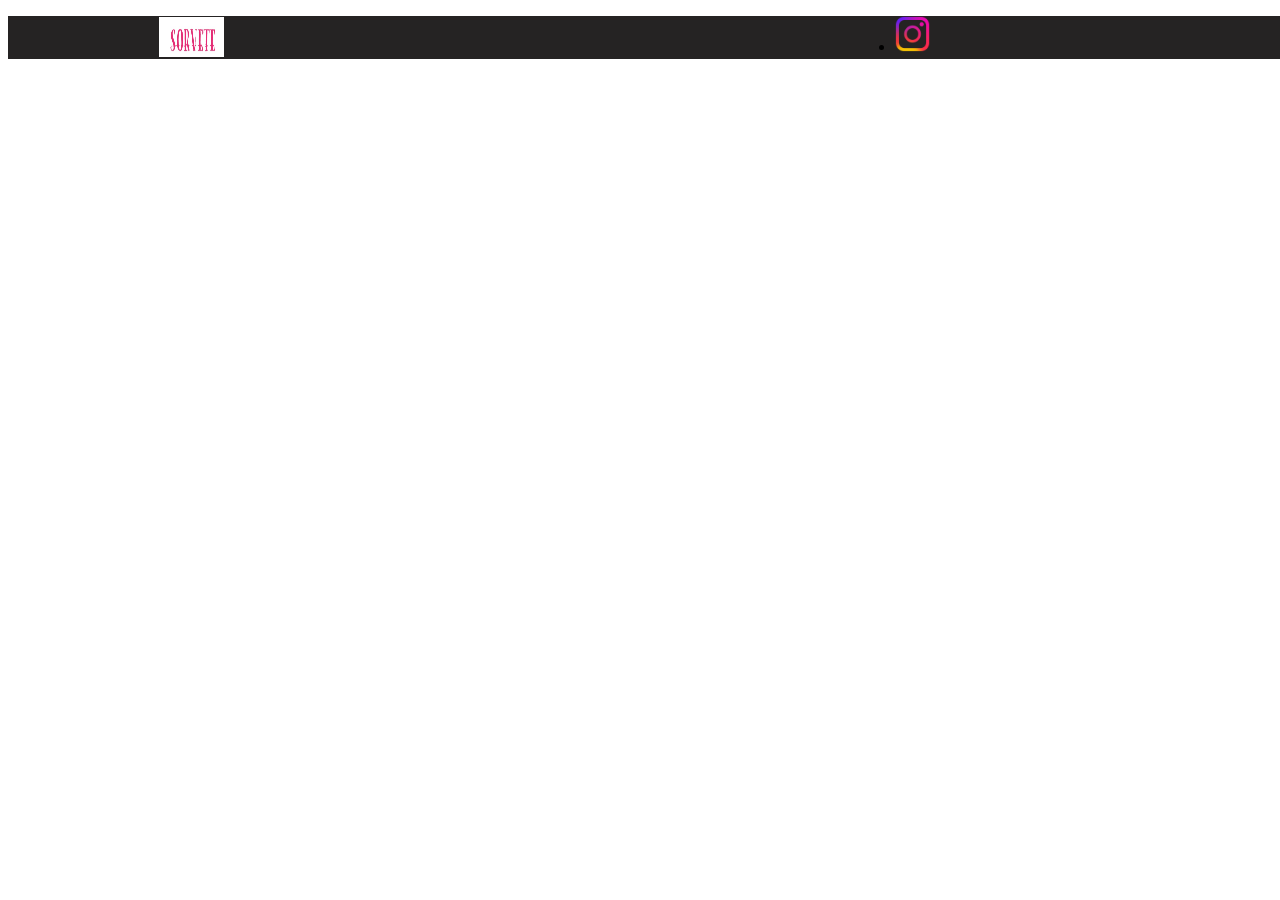
==== index.html @ 66a70bf1 "att" ====
<!DOCTYPE html>
<html lang="pt-br">
<head>
    <meta charset="UTF-8">
    <meta http-equiv="X-UA-Compatible" content="IE=edge">
    <meta name="viewport" content="width=device-width, initial-scale=1.0">
    <title>Inicial</title>
    <link rel="stylesheet" href="css/main.css">
</head>
<body>

    <header class="menu-principal">
        <main>
         <div class="principal-1">
        <div class="logo">
          <img src="img/logo2.png" height="40"width="65">
        </div>
        <div class="redes-sociais"/ ></div>
            <ul>
                <li><a href=""><img src="img/instagram logo.png" height="36"width="35" ></a></li>
                <!-- <li><a href=""><img src="img/zap logo.png" height="34"width="35" ></a></li>
                
                
            </ul>
       </main>
    </header>
    
</body>
</html>
---- css/main.css ----
body{
    width: 100%;
    height: 100%;
}

.menu-principal {

    width: 100%;
    background-color: #252323;
    height: 43px;

}

main {

    margin: 0 auto;
    width: 980px;
    position: relative;

}

.logo {
    float: left;
    padding: 01px;
    width: 85px;

}

.redes-sociais ul li{
    
    margin-left: 10px;
    display: inline-block;
    float: left;
    list-style: none;
    
}

.redes-sociais{
    width: 10px;
    float: left;
    padding: 320px;
    
    
    
    
    
    
   
}
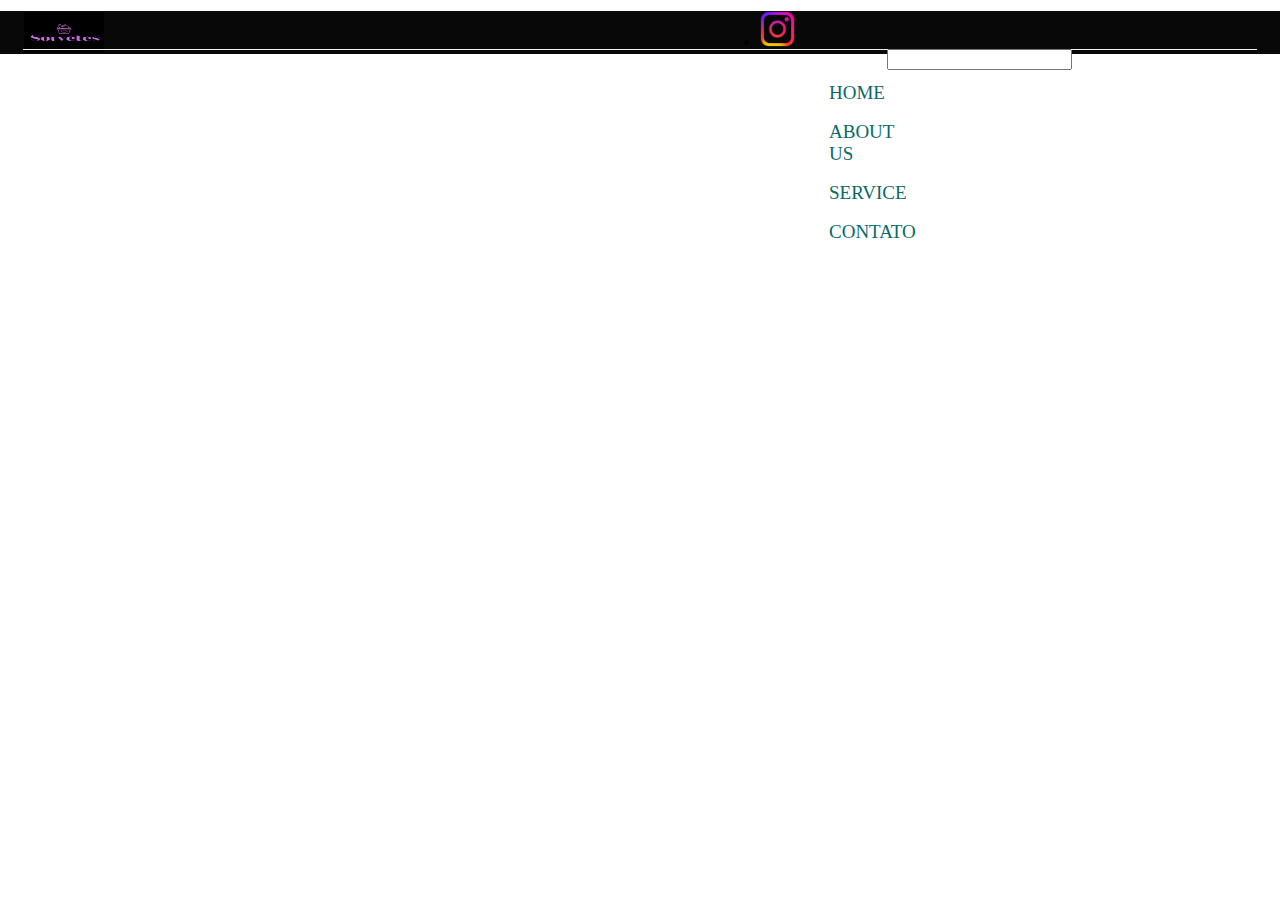
==== commit b2f36778: "att" ====
--- a/index.html
+++ b/index.html
@@ -13,17 +13,30 @@
         <main>
          <div class="principal-1">
         <div class="logo">
-          <img src="img/logo2.png" height="40"width="65">
+          <img src="img/Design sem nome (2).png" height="40"width="80">
         </div>
         <div class="redes-sociais"/ ></div>
             <ul>
                 <li><a href=""><img src="img/instagram logo.png" height="36"width="35" ></a></li>
-                <!-- <li><a href=""><img src="img/zap logo.png" height="34"width="35" ></a></li>
-                
-                
+                   
             </ul>
        </main>
     </header>
+
+        <main>
+            <div class="header-2">
+                <div class="menu">
+                    <ul>
+                        <li><a href=""> Home</a> </li>
+                        <li><a href=""> About us</a> </li>
+                        <li><a href=""> Service</a> </li>
+                        <li><a href=""> Contato</a> </li>
+                </div>
+                <div class="busca">
+                    <input type="text">
+                </div>
+            </div>
+        </main>
     
 </body>
 </html>--- a/css/main.css
+++ b/css/main.css
@@ -1,20 +1,21 @@
 body{
     width: 100%;
     height: 100%;
+    margin: 0 auto;
 }
 
 .menu-principal {
 
     width: 100%;
-    background-color: #252323;
+    background-color: #080808;
     height: 43px;
 
 }
 
 main {
 
-    margin: 0 auto;
-    width: 980px;
+    margin: -5px auto;
+    width: 1234px;
     position: relative;
 
 }
@@ -39,11 +40,40 @@
     width: 10px;
     float: left;
     padding: 320px;
-    
-    
-    
-    
-    
-    
+       
+}
+
+.header-2{
+    background-color: rgb(230, 241, 251);
+    width: 100%;
+    border-bottom: 1px solid #efefef;
+}
+
+.menu ul li {
+    display:inline-block;
+    color: #7924c3;
+    margin-left: 1px;
+    margin-top: 5px;
+
    
+}
+
+.menu ul li a {
+    display:inline-block;
+    color: #096969;
+    text-decoration: none;
+    font-size: 19px;
+    text-transform: uppercase;
+    margin-left: 28px;
+    margin-top: 12px;  
+}
+
+.menu{
+    width: 70px;
+    float: left;
+}
+
+.busca{
+    width: 30%;
+    float: right;
 }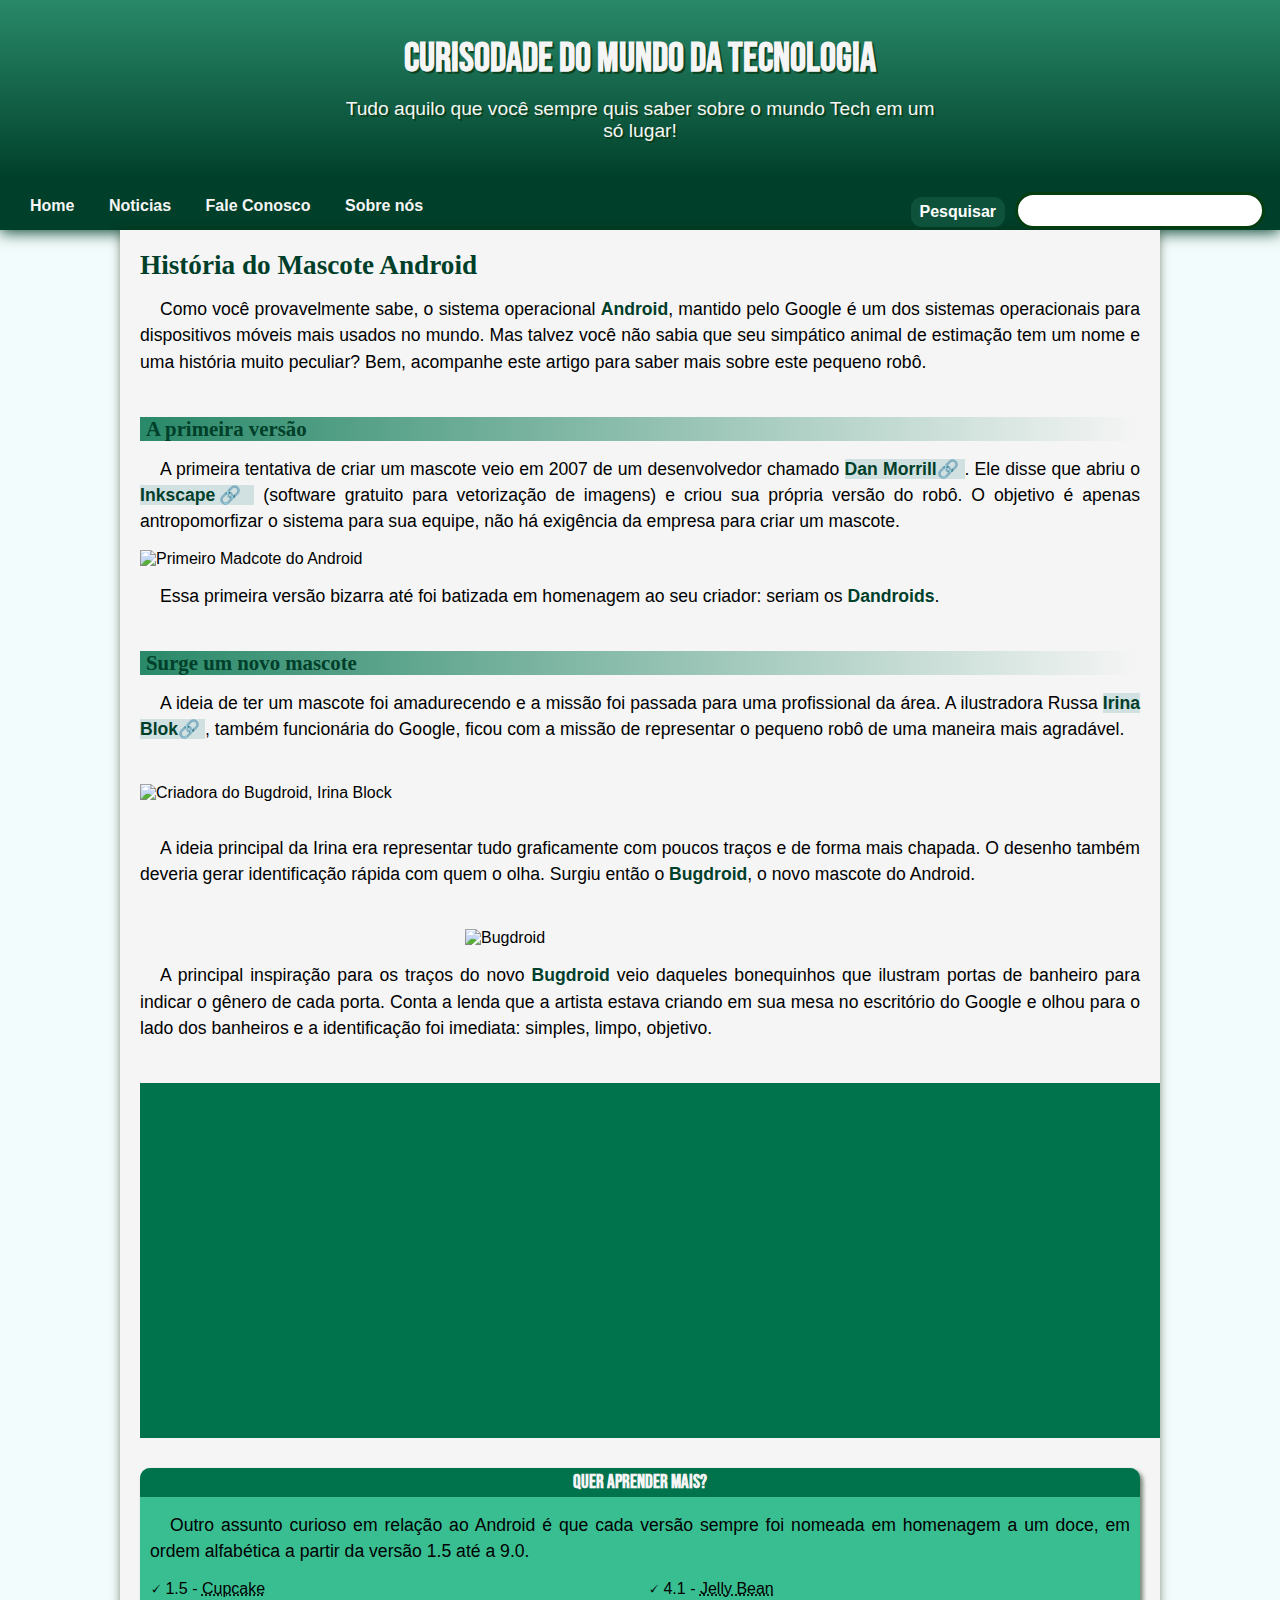
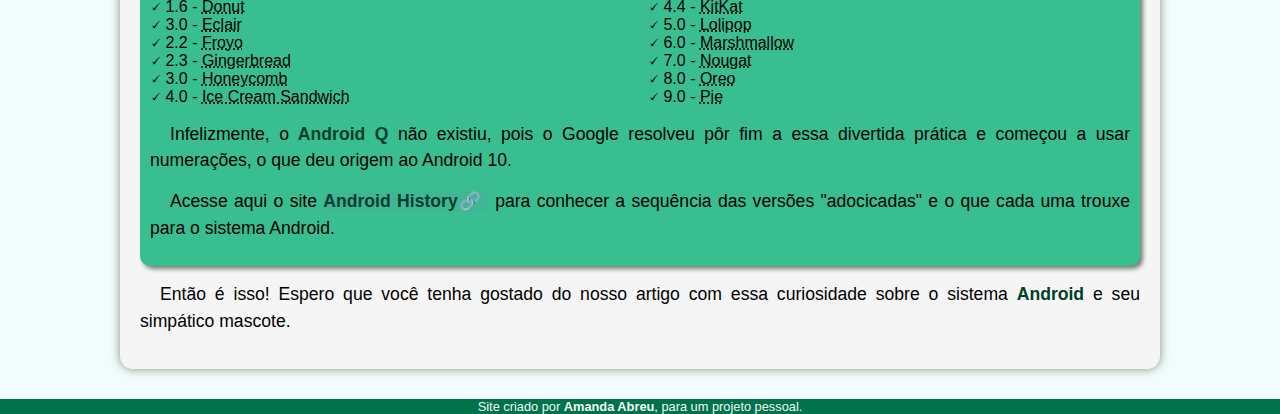
==== commit fbd448ef: "att" ====
--- a/index.html
+++ b/index.html
@@ -1,42 +1,141 @@
 <!DOCTYPE html>
 <html lang="pt-br">
 <head>
+
     <meta charset="UTF-8">
     <meta http-equiv="X-UA-Compatible" content="IE=edge">
     <meta name="viewport" content="width=device-width, initial-scale=1.0">
-    <title>Inicial</title>
-    <link rel="stylesheet" href="css/main.css">
+    <title> Como surgiu o android </title>
+    <link rel="shortcut icon" href="Mini_Projeto/imagens/favicon.ico" type="image/x-icon">
+    <link rel="stylesheet" href="estilo/style.css">
+    
+
 </head>
 <body>
+    <header> <!-- Cabeçalho -->
+        
+        <h1> Curisodade do mundo da tecnologia </h1>
+        <p> Tudo aquilo que você sempre quis saber sobre o mundo Tech em um só lugar!</p>
 
-    <header class="menu-principal">
-        <main>
-         <div class="principal-1">
-        <div class="logo">
-          <img src="img/Design sem nome (2).png" height="40"width="80">
-        </div>
-        <div class="redes-sociais"/ ></div>
-            <ul>
-                <li><a href=""><img src="img/instagram logo.png" height="36"width="35" ></a></li>
-                   
-            </ul>
-       </main>
-    </header>
+    </header> <!-- Fim do Cabeçalho -->
 
-        <main>
-            <div class="header-2">
-                <div class="menu">
-                    <ul>
-                        <li><a href=""> Home</a> </li>
-                        <li><a href=""> About us</a> </li>
-                        <li><a href=""> Service</a> </li>
-                        <li><a href=""> Contato</a> </li>
-                </div>
-                <div class="busca">
-                    <input type="text">
-                </div>
+    <nav>     <!-- Menu de Navegação -->
+        <a href="#"> Home </a>
+        <a href="#"> Noticias </a>
+        <a href="#"> Fale Conosco </a>
+        <a href="#"> Sobre nós </a>
+
+            <input type="search" id="search" name="search"> <!-- Barra de Pequisa-->
+            <button class="meu-botao">Pesquisar</button>   <!-- Botão -->
+          </form>
+
+    </nav>    <!-- Fechando o Menu de Navegação -->
+
+    <main>    <!-- Principal -->
+        <article> <!-- Artigo-->
+
+            <h1>
+                História do Mascote Android <br> 
+            </h1>
+
+            <p>
+                Como você provavelmente sabe, o sistema operacional <strong>Android</strong>, mantido pelo Google é um dos sistemas operacionais para dispositivos móveis mais usados ​no mundo. Mas talvez você não sabia que seu simpático animal de estimação tem um nome e uma história muito peculiar? Bem, acompanhe este artigo para saber mais sobre este pequeno robô. <br> <br>
+            </p>
+
+            <h2>
+                A primeira versão <br> 
+            </h2>
+
+            <p>
+                A primeira tentativa de criar um mascote veio em 2007 de um desenvolvedor chamado <a href="https://androidcommunity.com/dan-morrill-shows-us-the-android-mascot-that-almost-was-20130103/" target="_blank" class="externo">Dan Morrill</a>. Ele disse que abriu o <a href="https://inkscape.org/pt-br/" target="_blank" class="externo">Inkscape</a> (software gratuito para vetorização de imagens) e criou sua própria versão do robô. O objetivo é apenas antropomorfizar o sistema para sua equipe, não há exigência da empresa para criar um mascote.
+            </p>
+            
+
+            <picture>
+                <source media="(max-width: 670px )" srcset="Mini_Projeto/imagens/dan-droids-pq.png">
+                <img src="Mini_Projeto/imagens/dan-droids.png" alt="Primeiro Madcote do Android">
+            </picture>
+
+            <p>
+                Essa primeira versão bizarra até foi batizada em homenagem ao seu criador: seriam os <strong>Dandroids</strong>. 
+                <br> <br>
+            </p>
+
+            <h2>
+                Surge um novo mascote
+            </h2>
+
+            <p>
+                A ideia de ter um mascote foi amadurecendo e a missão foi passada para uma profissional da área. A ilustradora Russa <a href="https://www.irinablok.com" target="_blank" class="externo">Irina Blok</a>, também funcionária do Google, ficou com a missão de representar o pequeno robô de uma maneira mais agradável. <br> <br>
+            </p>
+
+            <picture>
+                <source media="(max-width: 670px)" srcset="Mini_Projeto/imagens/irina-blok-pq.jpg">
+                <img src="Mini_Projeto/imagens/irina-blok.jpg" alt="Criadora do Bugdroid, Irina Block"> <br> <br>
+            </picture>
+
+            <p>
+                A ideia principal da Irina era representar tudo graficamente com poucos traços e de forma mais chapada. O desenho também deveria gerar identificação rápida com quem o olha. Surgiu então o<strong> Bugdroid</strong>, o novo mascote do Android. <br> <br>
+            </p>
+
+            <img src="Mini_Projeto/imagens/bugdroid.png" class="pequena" alt="Bugdroid">
+
+            <p>
+                A principal inspiração para os traços do novo<strong> Bugdroid</strong> veio daqueles bonequinhos que ilustram portas de banheiro para indicar o gênero de cada porta. Conta a lenda que a artista estava criando em sua mesa no escritório do Google e olhou para o lado dos banheiros e a identificação foi imediata: simples, limpo, objetivo. <br> <br>
+            </p>
+
+            <div class="video">
+                <iframe width="560" height="315" src="https://www.youtube.com/embed/l2UDgpLz20M" title="YouTube video player" frameborder="0" allow="accelerometer; autoplay; clipboard-write; encrypted-media; gyroscope; picture-in-picture; web-share" allowfullscreen></iframe> 
             </div>
-        </main>
+            
+             <aside>
+                 <h3>
+                    Quer aprender mais? 
+                </h3>
+                 <p>
+                     
+                         Outro assunto curioso em relação ao Android é que cada versão sempre foi nomeada em homenagem a um doce, em ordem alfabética a partir da versão 1.5 até a 9.0.
+                 </p>
+                 
+                        <ul>
+                            <li>1.5 - <abbr title="Bolo de copo">Cupcake</abbr></li>
+                            <li>1.6 - <abbr title="Rosquinha">Donut</abbr></li>
+                            <li>3.0 - <abbr title="Bomba">Eclair</abbr></li>
+                            <li>2.2 - <abbr title="Iogurte Congelado">Froyo</abbr></li>
+                            <li>2.3 - <abbr title="Biscoito de Gengibre">Gingerbread</abbr></li>
+                            <li>3.0 - <abbr title="Favo de Mel">Honeycomb</abbr></li>
+                            <li>4.0 - <abbr title="Sanduiche de Sorvete">Ice Cream Sandwich</abbr></li>
+                            <li>4.1 - <abbr title="Jujuba">Jelly Bean</abbr></li>
+                            <li>4.4 - <abbr title="KitKat">KitKat</abbr></li>
+                            <li>5.0 - <abbr title="Pirulito">Lolipop</abbr></li>
+                            <li>6.0 - <abbr title="Marshmallow">Marshmallow</abbr></li>
+                            <li>7.0 - <abbr title="Torrone">Nougat</abbr></li>
+                            <li>8.0 - <abbr title="Oreo">Oreo</abbr></li>
+                            <li>9.0 - <abbr title="Torta">Pie</abbr></li>
+                        </ul>
+                 
+                             <p>
+                                Infelizmente, o<strong> Android Q</strong> não existiu, pois o Google resolveu pôr fim a essa divertida prática e começou a usar numerações, o que deu origem ao Android 10.
+                            </p>
+                 
+                             <p>
+                                Acesse aqui o site <a href="https://www.android.com" target="_blank" class="externo">Android History</a> para conhecer a sequência das versões "adocicadas" e o que cada uma trouxe para o sistema Android.
+                            </p>
+                        </aside>
+            
+
+            <p>
+                Então é isso! Espero que você tenha gostado do nosso artigo com essa curiosidade sobre o sistema <strong>Android</strong> e seu simpático mascote.
+            </p>
+
+        </article>  <!-- Artigo -->
+
+    </main>  <!-- Principal -->
+    <footer> <!-- Rodapé-->
+        <p> Site criado por <a href="https://github.com/Amandaaaaabreu" target="_blank">Amanda Abreu</a>, para um projeto pessoal. </p>
+    </footer>
+
+
     
 </body>
 </html>--- a/estilo/style.css
+++ b/estilo/style.css
@@ -0,0 +1,263 @@
+@charset "UTF-8";
+ 
+@import url('https://fonts.googleapis.com/css2?family=Bebas+Neue&display=swap');
+
+@font-face{
+    font-family: 'Android';
+    src: url('../Mini_Projeto/fontes/idroid.otf') format('opentype');
+    font-weight: normal;;
+}
+
+
+:root{  /* declarando minhas variaveis globais*/
+    --cor0: #00BE7F;
+    --cor1: #298969;
+    --cor2: #00724C;
+    --cor3: #39BE92;
+    --cor4: #003F2A;
+    --cor5: #ced7d5;
+
+    --fontePadrao: Arial, Verdana, Helvetica, sans-serif;
+    --fonteDestaque: 'Bebas Neue', cursive;
+    --fontAndroid: 'Android', cursive;
+}
+
+*{ /* tirando todo o meu margin e padding do html*/ 
+    margin: 0px;
+    padding: 0px;
+}
+
+
+
+body{
+    background-color: rgba(194, 239, 239, 0.2);
+    font-family: var(--fontePadrao);
+}
+
+a.externo:after{
+    content: '\1F517\00A0';
+}
+
+
+
+header{
+    background-image: linear-gradient(to bottom, var(--cor1), var(--cor4));
+    min-height: 140px;
+    text-align: center;
+    padding-top: 25px;
+}
+
+header > h1{
+    color: whitesmoke;
+    font-family: var(--fonteDestaque);
+    font-size: 2.5em;
+    margin-top: 10px;
+    margin-bottom: 15px;
+    text-shadow: 2px 2px 0px rgba(6, 45, 3, 0.684);
+   
+}
+
+header > p {
+    color: whitesmoke;
+    font-size: 1.2em;
+    font-family: var(--fontePadrao);
+    max-width: 600px;
+    padding-right: 10px;
+    padding-left: 10px;
+    margin: auto;
+    padding-bottom: 40px;
+    text-shadow: 2px 2px 0px rgba(9, 52, 6, 0.684);
+
+}
+
+nav{
+    background-color: var(--cor4);
+    padding: 15px;
+    box-shadow: 0px 2px 15px var(--cor4);
+}
+
+nav > input[type="search"] {
+    float: right;
+    margin-right: 0px;
+    margin-top: -5px;
+    border: 3px solid #043d10;
+    padding: 5px;
+    border-radius: 20px;
+    width: 250px;
+    font-size: 18px;
+    font-family: var(--fontePadrao);
+    
+    
+  }
+
+  .meu-botao {
+    float: right;
+    margin-right: 10px;
+    background-color: #0f523c; /* Define a cor de fundo */
+    color: #fff; /* Define a cor do texto */
+    font-weight: bold; /* Deixa em negrito */
+    border: none; /* Remove a borda padrão */
+    border-radius: 11px; /* Arredonda as bordas */
+    padding: 6px 9px; /* Adiciona espaço interno */
+    font-size: 16px; /* Define o tamanho da fonte */
+    cursor: pointer; /* Define o cursor ao passar o mouse sobre o botão */
+    /*margin: auto;
+    margin-bottom: 20px;
+    padding-right: 10px;
+    padding-left: 10px;*/
+
+  }
+  
+  .meu-botao:hover {
+    background-color: var(--cor1); /* Define a cor de fundo ao passar o mouse */
+    color: var(--cor4);
+  }
+  
+
+nav > a {
+    color: whitesmoke;
+    padding: 15px;
+    border-radius: 6px;
+    text-decoration: none;
+    font-weight: bold;
+    transition-duration: 0.5s;
+    cursor: grab;
+}
+
+nav > a:hover{
+    background-color: var(--cor2);
+    color: var(--cor4);
+}
+
+main{
+    min-width: 300px;
+    max-width: 1000px;
+    margin: auto;
+    margin-bottom: 30px;
+    padding: 20px;
+    background-color: whitesmoke;
+    box-shadow: 0px 0px 10px rgba(18, 39, 1, 0.507);
+    border-bottom-left-radius: 13px;
+    border-bottom-right-radius: 13px;
+
+}
+
+main p{
+    margin: 15px 0px;
+    text-align: justify;
+    text-indent: 20px;
+    font-size: 1.1em;
+    line-height: 1.5em; /* espaço entre as linhas*/
+}
+
+main strong{
+    color: var(--cor4);
+    font-weight: bold;
+}
+
+main a {
+    text-decoration: none;
+    font-weight: bold;
+    color: var(--cor4);
+    background-color: rgba(95, 158, 160, 0.234); /* cor adicional */
+}
+
+main a:hover{
+    text-decoration: underline;
+    cursor: grab;
+
+}
+
+main h1{
+    color:var(--cor4);
+    font-family:var(--fontAndroid);
+    font-size: 1.7em;
+    
+}
+
+main h2{
+    color:var(--cor4);
+    font-family:var(--fontAndroid);
+    font-size: 1.3em;
+    background-image: linear-gradient(to right, var(--cor1), transparent);
+    text-indent: 6px;
+}
+
+main img{
+    width: 100%;
+}
+
+main img.pequena{
+    max-width: 350px;
+    display: block;
+    margin: auto;
+    position: relative;
+}
+
+div.video{
+    background-color: var(--cor2);
+    margin: 0px -20px 30px 0px;
+    padding: 20px;
+    padding-bottom: 33.5%;
+    position: relative;
+}
+
+div.video > iframe{
+    position: absolute;
+    top: 5%;
+    left: 5%;
+    width: 90%;
+    height: 90%;
+}
+
+iframe{
+    width: 400px;
+    display: flex;
+    align-items: center;
+}
+
+aside{
+    background-color: var(--cor3);
+    padding: 10px;
+    border-radius: 10px;
+    box-shadow: 3px 3px 4px rgba(1, 32, 2, 0.53);
+
+}
+
+aside h3{
+    background-color: var(--cor2);
+    margin: -10px -10px 0 -10px;
+    padding: 3px;
+    border-radius: 10px 10px 0px 0px ;
+    text-align: center;
+    color: whitesmoke;
+    font-family: var(--fonteDestaque);
+}
+
+aside > ul{
+    list-style-type: '\1F5F8\00A0';
+    list-style-position: inside; /* bolinha do link para dentro do aside*/
+    columns: 2;
+}
+
+
+footer{
+    background-color: var(--cor2);
+    color: whitesmoke;
+    text-align: center;
+    font-size: 0.8em;
+    padding: 0px;
+}
+
+footer > p > a {
+    color: whitesmoke;
+    font-weight: bolder;
+    text-decoration: none;
+}
+
+footer a:hover{
+    cursor: grab;
+    text-decoration: underline;
+    color: var(--cor4);
+    
+}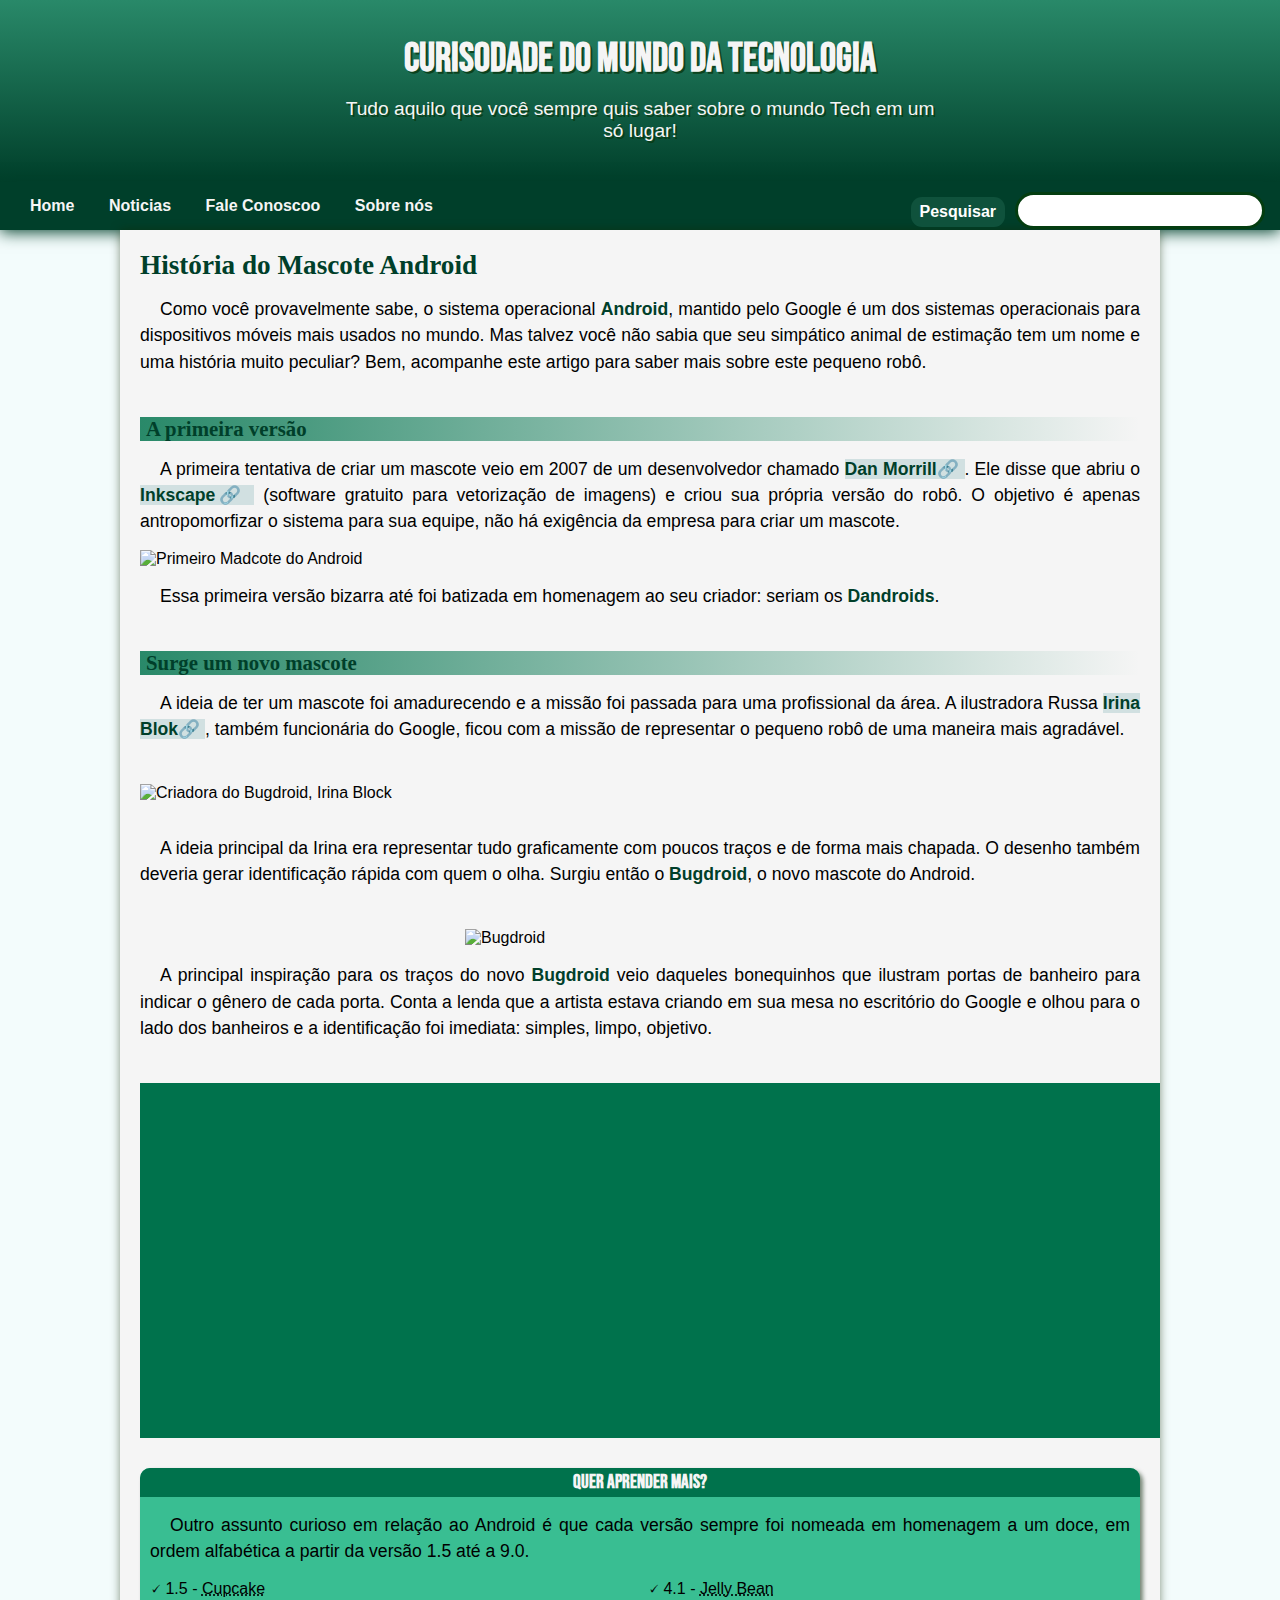
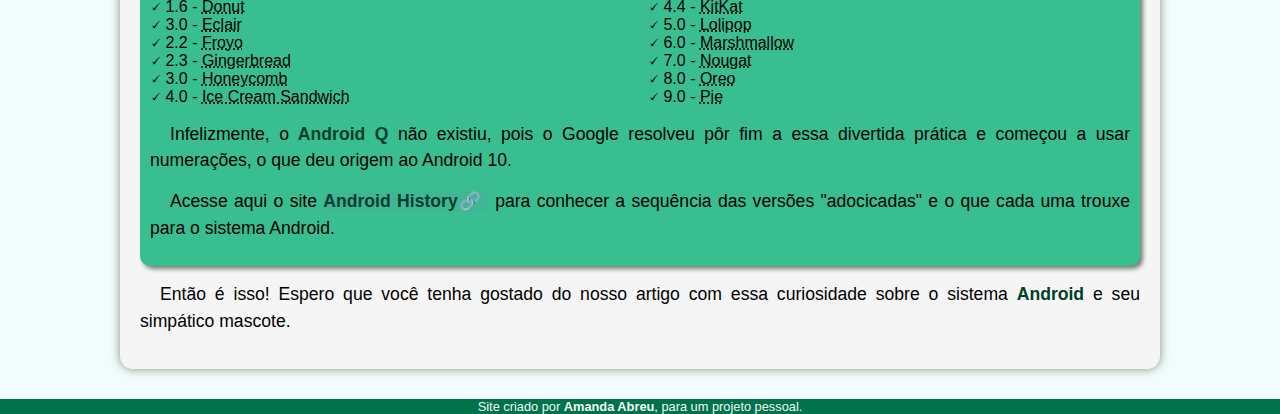
==== commit e667c858: "att html" ====
--- a/index.html
+++ b/index.html
@@ -22,7 +22,7 @@
     <nav>     <!-- Menu de Navegação -->
         <a href="#"> Home </a>
         <a href="#"> Noticias </a>
-        <a href="#"> Fale Conosco </a>
+        <a href="#"> Fale Conoscoo </a>
         <a href="#"> Sobre nós </a>
 
             <input type="search" id="search" name="search"> <!-- Barra de Pequisa-->
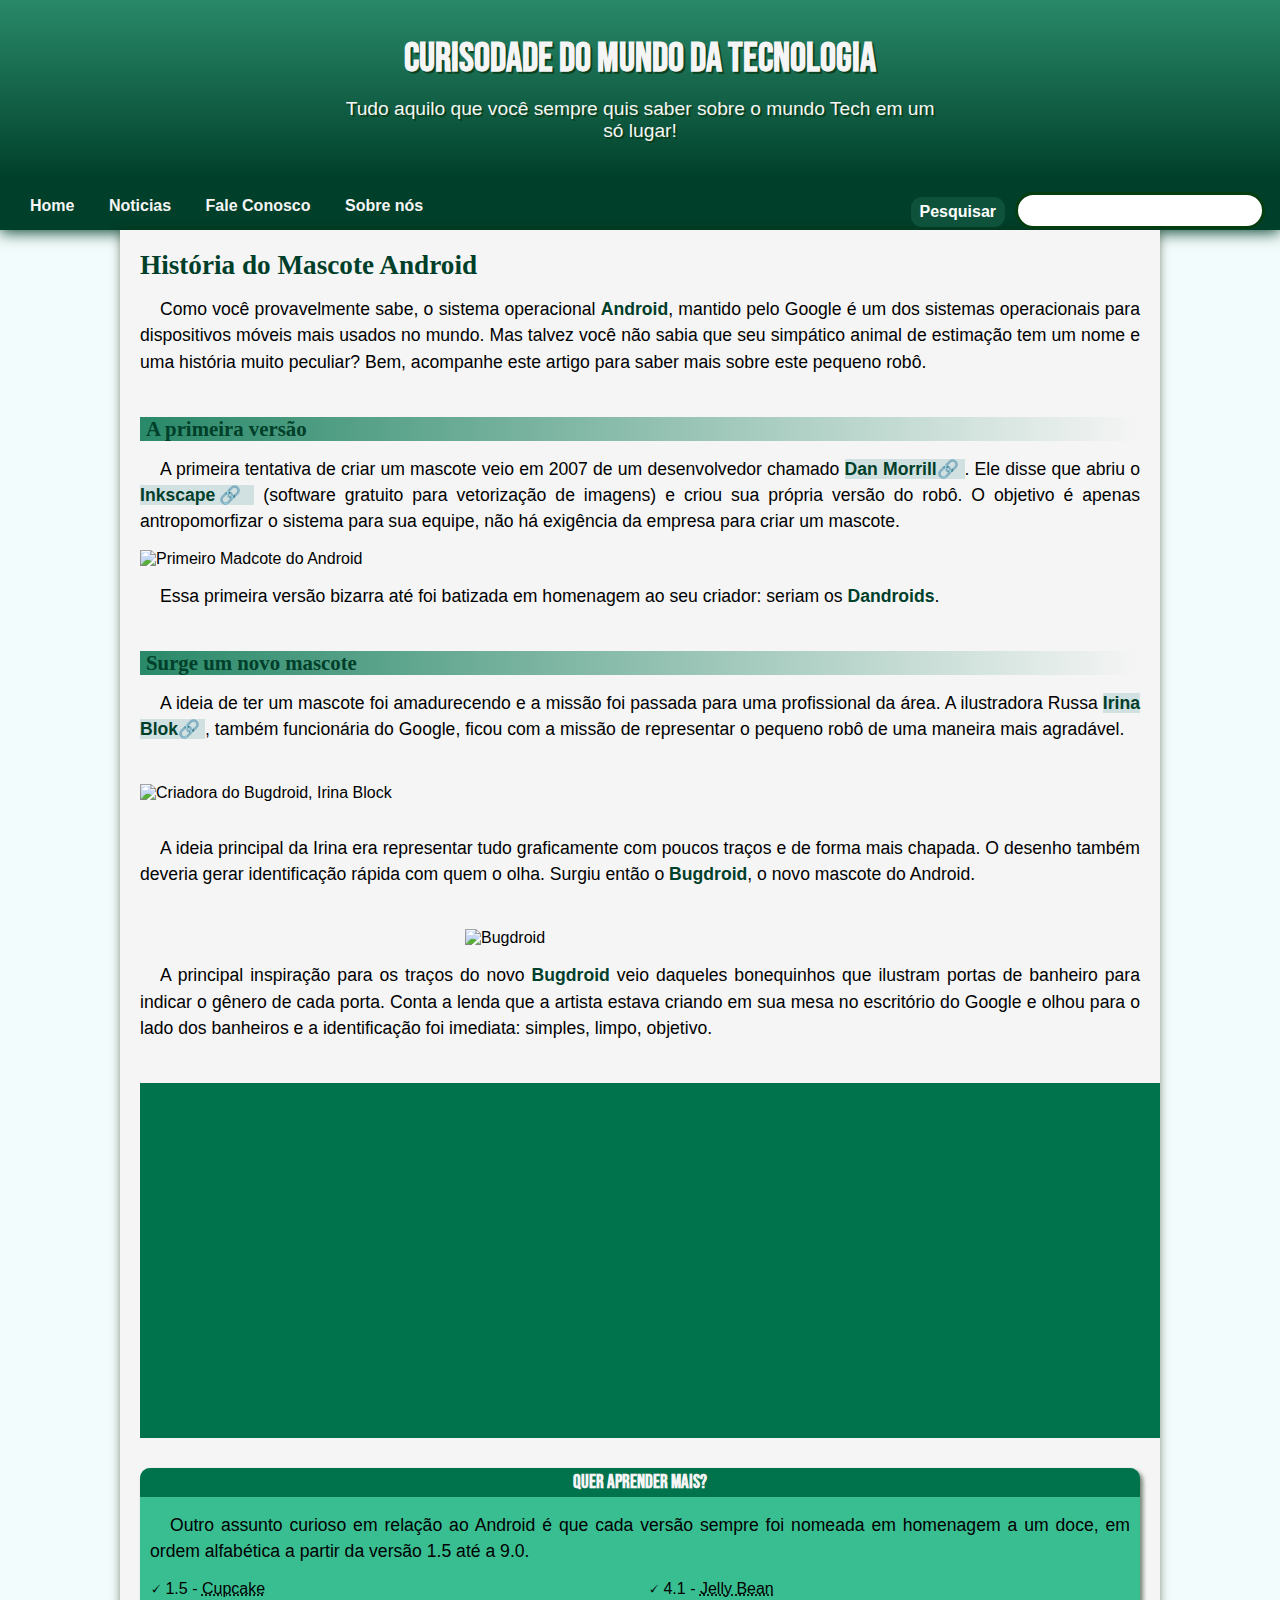
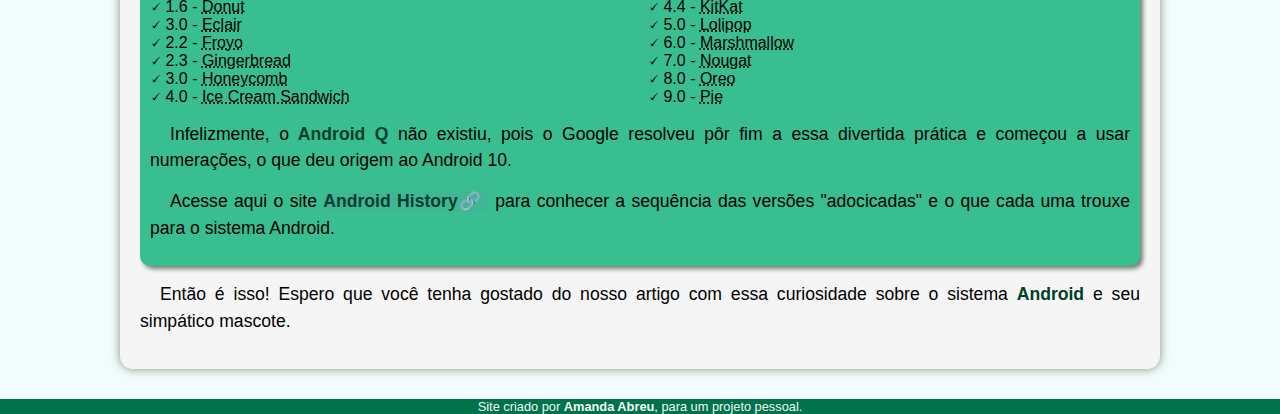
==== commit 2e13a68f: "att html" ====
--- a/index.html
+++ b/index.html
@@ -22,7 +22,7 @@
     <nav>     <!-- Menu de Navegação -->
         <a href="#"> Home </a>
         <a href="#"> Noticias </a>
-        <a href="#"> Fale Conoscoo </a>
+        <a href="#"> Fale Conosco </a>
         <a href="#"> Sobre nós </a>
 
             <input type="search" id="search" name="search"> <!-- Barra de Pequisa-->
